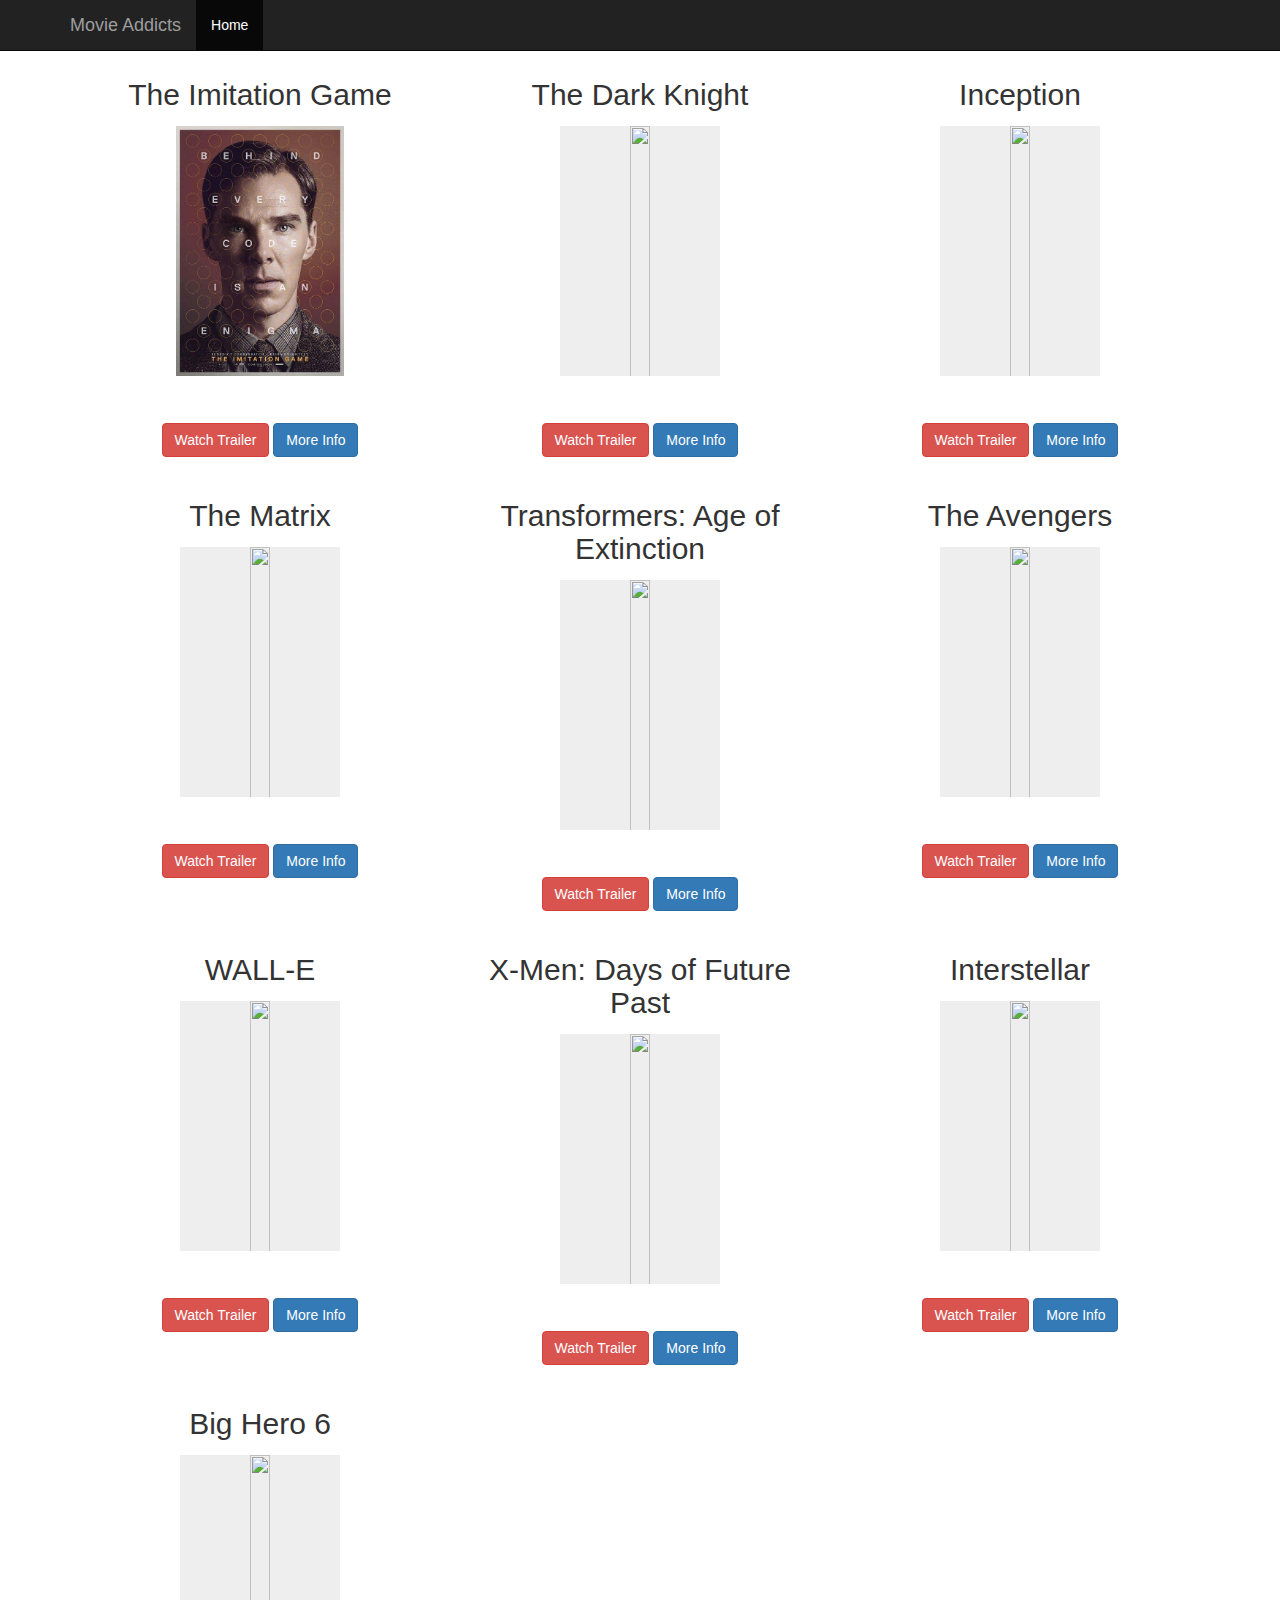
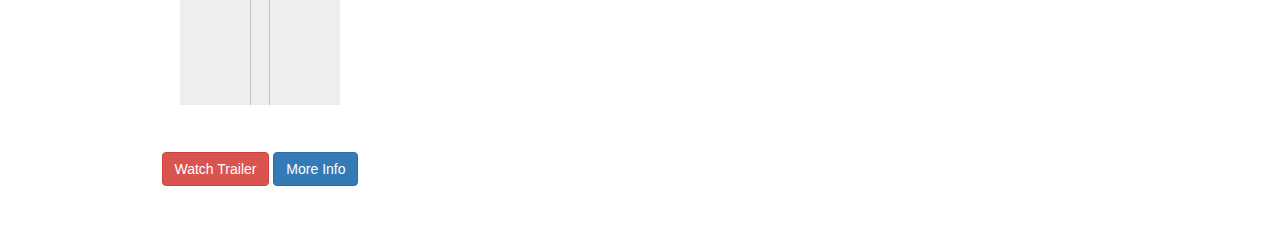
==== index.html @ ef3ccca5 "Update footer template and regenerate index.html" ====
<!DOCTYPE html>
<html lang="en">
<head>
    <meta charset="utf-8">
    <meta http-equiv="X-UA-Compatible" content="IE=edge">
    <meta name="viewport" content="width=device-width, initial-scale=1">
    <meta name="description" content="">
    <meta name="author" content="">
    <title>Movie Addicts</title>

    <!-- Bootstrap core CSS -->
    <link href="https://maxcdn.bootstrapcdn.com/bootstrap/3.3.2/css/bootstrap.min.css" rel="stylesheet">
    <link href="css/style.css" rel="stylesheet">
    <!-- HTML5 shim and Respond.js IE8 support of HTML5 elements and media queries -->
    <!--[if lt IE 9]>
    <script src="https://oss.maxcdn.com/html5shiv/3.7.2/html5shiv.min.js"></script>
    <script src="https://oss.maxcdn.com/respond/1.4.2/respond.min.js"></script>
    <![endif]-->
</head>
<body>

<div class="navbar navbar-inverse navbar-fixed-top" role="navigation">
    <div class="container">
        <div class="navbar-header">
            <button type="button" class="navbar-toggle collapsed" data-toggle="collapse" data-target=".navbar-collapse">
                <span class="sr-only">Toggle navigation</span>
                <span class="icon-bar"></span>
                <span class="icon-bar"></span>
                <span class="icon-bar"></span>
            </button>
            <a class="navbar-brand" href="#">Movie Addicts</a>
        </div>
        <div class="collapse navbar-collapse">
            <ul class="nav navbar-nav">
                <li class="active"><a href="#">Home</a></li>
            </ul>
        </div>
        <!--/.nav-collapse -->
    </div>
</div>

<div class="container">
<div class="tile-container col-sm-6 col-md-4">
    <h2>The Imitation Game</h2>
    <img class="tile-cover" src="images/movie_covers/the_imitation_game.jpg" width="220" height="342">

    <div class="rating" data-score="5"></div>
    <div class="option-buttons" data-trailer-youtube-id="S5CjKEFb-sM">
        <button class="play-trailer btn btn-danger">Watch Trailer</button>
        <button class="more-info btn btn-primary">More Info</button>
    </div>
    <div class="hidden">
        <div class="description">During World War II, mathematician Alan Turing tries to crack the enigma code with help from fellow mathematicians.</div>
        <div class="genre">Thriller | Drama | Biography</div>
        <div class="duration">114 min</div>
        <div class="movie-rating">PG-13</div>
        <div class="year">2014</div>
    </div>
</div>

<div class="tile-container col-sm-6 col-md-4">
    <h2>The Dark Knight</h2>
    <img class="tile-cover" src="images/movie_covers/the_dark_knight.jpg" width="220" height="342">

    <div class="rating" data-score="4.5"></div>
    <div class="option-buttons" data-trailer-youtube-id="EXeTwQWrcwY">
        <button class="play-trailer btn btn-danger">Watch Trailer</button>
        <button class="more-info btn btn-primary">More Info</button>
    </div>
    <div class="hidden">
        <div class="description">When the menace known as the Joker wreaks havoc and chaos on the people of Gotham, the caped crusader must come to terms with one of the greatest psychological tests of his ability to fight injustice.</div>
        <div class="genre">Action | Crime | Drama</div>
        <div class="duration">152 min</div>
        <div class="movie-rating">PG-13</div>
        <div class="year">2008</div>
    </div>
</div>
<div class="clearfix  visible-sm-block "></div>
<div class="tile-container col-sm-6 col-md-4">
    <h2>Inception</h2>
    <img class="tile-cover" src="images/movie_covers/inception.jpg" width="220" height="342">

    <div class="rating" data-score="4"></div>
    <div class="option-buttons" data-trailer-youtube-id="66TuSJo4dZM">
        <button class="play-trailer btn btn-danger">Watch Trailer</button>
        <button class="more-info btn btn-primary">More Info</button>
    </div>
    <div class="hidden">
        <div class="description">A thief who steals corporate secrets through use of dream-sharing technology is given the inverse task of planting an idea into the mind of a CEO.</div>
        <div class="genre">Action | Mystery | Sci-Fi</div>
        <div class="duration">148min</div>
        <div class="movie-rating">PG-13</div>
        <div class="year">2010</div>
    </div>
</div>
<div class="clearfix  visible-md-block  visible-lg-block "></div>
<div class="tile-container col-sm-6 col-md-4">
    <h2>The Matrix</h2>
    <img class="tile-cover" src="images/movie_covers/the_matrix.jpg" width="220" height="342">

    <div class="rating" data-score="4"></div>
    <div class="option-buttons" data-trailer-youtube-id="c3sBBRxDAqk">
        <button class="play-trailer btn btn-danger">Watch Trailer</button>
        <button class="more-info btn btn-primary">More Info</button>
    </div>
    <div class="hidden">
        <div class="description">A computer hacker learns from mysterious rebels about the true nature of his reality and his role in the war against its controllers.</div>
        <div class="genre">Action | Sci-Fi</div>
        <div class="duration">136min</div>
        <div class="movie-rating">R</div>
        <div class="year">1999</div>
    </div>
</div>
<div class="clearfix  visible-sm-block "></div>
<div class="tile-container col-sm-6 col-md-4">
    <h2>Transformers: Age of Extinction</h2>
    <img class="tile-cover" src="images/movie_covers/transformers_age_of_extinction.jpg" width="220" height="342">

    <div class="rating" data-score="3.25"></div>
    <div class="option-buttons" data-trailer-youtube-id="c3sBBRxDAqk">
        <button class="play-trailer btn btn-danger">Watch Trailer</button>
        <button class="more-info btn btn-primary">More Info</button>
    </div>
    <div class="hidden">
        <div class="description">Autobots must escape sight from a bounty hunter who takes control of the human serendipity: Unexpectedly, Optimus Prime and his remaining gang turn to a mechanic and his daughter for help.</div>
        <div class="genre">Action | Adventure | Sci-Fi</div>
        <div class="duration">165min</div>
        <div class="movie-rating">PG-13</div>
        <div class="year">2014</div>
    </div>
</div>

<div class="tile-container col-sm-6 col-md-4">
    <h2>The Avengers</h2>
    <img class="tile-cover" src="images/movie_covers/the_avengers.jpg" width="220" height="342">

    <div class="rating" data-score="4.5"></div>
    <div class="option-buttons" data-trailer-youtube-id="FAfR8omt-CY">
        <button class="play-trailer btn btn-danger">Watch Trailer</button>
        <button class="more-info btn btn-primary">More Info</button>
    </div>
    <div class="hidden">
        <div class="description">Earth's mightiest heroes must come together and learn to fight as a team if they are to stop the mischievous Loki and his alien army from enslaving humanity.</div>
        <div class="genre">Action | Adventure | Sci-Fi</div>
        <div class="duration">143min</div>
        <div class="movie-rating">PG-13</div>
        <div class="year">2012</div>
    </div>
</div>
<div class="clearfix  visible-sm-block  visible-md-block  visible-lg-block "></div>
<div class="tile-container col-sm-6 col-md-4">
    <h2>WALL-E</h2>
    <img class="tile-cover" src="images/movie_covers/wall-e.jpg" width="220" height="342">

    <div class="rating" data-score="4.5"></div>
    <div class="option-buttons" data-trailer-youtube-id="FAfR8omt-CY">
        <button class="play-trailer btn btn-danger">Watch Trailer</button>
        <button class="more-info btn btn-primary">More Info</button>
    </div>
    <div class="hidden">
        <div class="description">In the distant future, a small waste collecting robot inadvertently embarks on a space journey that will ultimately decide the fate of mankind.</div>
        <div class="genre">Animation | Adventure | Romance</div>
        <div class="duration">98min</div>
        <div class="movie-rating">G</div>
        <div class="year">2008</div>
    </div>
</div>

<div class="tile-container col-sm-6 col-md-4">
    <h2>X-Men: Days of Future Past</h2>
    <img class="tile-cover" src="images/movie_covers/x-men_days_of_future_past.jpg" width="220" height="342">

    <div class="rating" data-score="5"></div>
    <div class="option-buttons" data-trailer-youtube-id="FAfR8omt-CY">
        <button class="play-trailer btn btn-danger">Watch Trailer</button>
        <button class="more-info btn btn-primary">More Info</button>
    </div>
    <div class="hidden">
        <div class="description">The X-Men send Wolverine to the past in a desperate effort to change history and prevent an event that results in doom for both humans and mutants.</div>
        <div class="genre">Action | Adventure | Sci-Fi</div>
        <div class="duration">131min</div>
        <div class="movie-rating">PG-13</div>
        <div class="year">2014</div>
    </div>
</div>
<div class="clearfix  visible-sm-block "></div>
<div class="tile-container col-sm-6 col-md-4">
    <h2>Interstellar</h2>
    <img class="tile-cover" src="images/movie_covers/interstellar.jpg" width="220" height="342">

    <div class="rating" data-score="5"></div>
    <div class="option-buttons" data-trailer-youtube-id="FAfR8omt-CY">
        <button class="play-trailer btn btn-danger">Watch Trailer</button>
        <button class="more-info btn btn-primary">More Info</button>
    </div>
    <div class="hidden">
        <div class="description">A team of explorers travel through a wormhole in an attempt to ensure humanity's survival.</div>
        <div class="genre">Adventure | Sci-Fi</div>
        <div class="duration">169min</div>
        <div class="movie-rating">PG-13</div>
        <div class="year">2014</div>
    </div>
</div>
<div class="clearfix  visible-md-block  visible-lg-block "></div>
<div class="tile-container col-sm-6 col-md-4">
    <h2>Big Hero 6</h2>
    <img class="tile-cover" src="images/movie_covers/big_hero_6.jpg" width="220" height="342">

    <div class="rating" data-score="4"></div>
    <div class="option-buttons" data-trailer-youtube-id="PbA63a7H0bo">
        <button class="play-trailer btn btn-danger">Watch Trailer</button>
        <button class="more-info btn btn-primary">More Info</button>
    </div>
    <div class="hidden">
        <div class="description">The special bond that develops between plus-sized inflatable robot Baymax, and prodigy Hiro Hamada, who team up with a group of friends to form a band of high-tech heroes.</div>
        <div class="genre">Animation | Action | Adventure</div>
        <div class="duration">102min</div>
        <div class="movie-rating">PG</div>
        <div class="year">2014</div>
    </div>
</div>
<div class="clearfix  visible-sm-block "></div>
</div> <!-- ./container -->

<!-- Trailer Video Modal -->
<div class="modal fade" id="modal-trailer">
    <div class="modal-dialog">
        <div class="modal-content">
            <!-- Modal close button -->
            <a href="#" class="hanging-close" data-dismiss="modal" aria-hidden="true"><img src="images/close-button.png"></a>
            <!-- 16:9 aspect ratio -->
            <div id="trailer-container" class="embed-responsive embed-responsive-16by9">
            </div>
        </div>
    </div>
</div>

<!-- Movie Info Modal -->
<div class="modal fade" id="modal-movie-info">
    <div class="modal-dialog">
        <div class="modal-content">
            <h2 class="text-center"></h2>
            <div class="row">
                <div class="col-xs-6">
                    <div class="cover-container">
                        <img class="cover" src="">
                        <div class="clearfix"></div>
                        <div class="rating" data-score=""></div>
                        <p class="movie-rating"></p>
                    </div>
                </div>
                <div class="col-xs-6">
                    <p class="duration"></p>
                    <p class="genre"></p>
                    <p class="movie-rating rated"></p>
                    <p class="description"></p>
                </div>
            </div>
            <div class="btn-group pull-right">
                <button class="play-trailer btn btn-danger">Watch Trailer</button>
                <!-- Modal close button -->
                <button class="btn btn-primary" data-dismiss="modal" data-target="#modal-movie-info">Back</button>
            </div>
        </div>
    </div>
</div>

<div id="modal-movie-cover" class="modal fade" tabindex="-1" role="dialog" aria-labelledby="myModalLabel" aria-hidden="true">
    <div class="modal-dialog">
        <!-- Modal close button -->
        <a href="#" class="hanging-close" data-dismiss="modal" aria-hidden="true"><img src="images/close-button.png"></a>
        <div class="modal-content">
            <img src="" class="cover img-responsive">
        </div>
    </div>
</div>

<!-- Bootstrap core JavaScript
================================================== -->
<!-- Placed at the end of the document so the pages load faster -->
<script src="https://ajax.googleapis.com/ajax/libs/jquery/1.11.1/jquery.min.js"></script>
<script src="https://maxcdn.bootstrapcdn.com/bootstrap/3.3.2/js/bootstrap.min.js"></script>
<script src="js/vendor/jquery.raty.js"></script>
<script src="js/app.js"></script>
</body>
</html>
---- css/style.css ----
body {
    padding: 50px 0;
}

.tile-container {
    text-align: center;
    padding-top: 2em;
}

.tile-container h2 {
    margin: 0 0 0.5em;
}

.tile-container:hover {
    cursor: default;
}

.tile-cover {
    display: block;
    margin: 0 auto;
    width: auto;
    max-height: 250px;
}

.btn-group.center-buttons {
    position: absolute;
    left: 75%;
    transform: translate(-50%, -50%);
    top: 50%;
}

.cover-container {
    display: inline-block;
    width: 100%;
    text-align: center;
}

.tile-container:hover {
    background-color: #EEE;
    cursor: default;
}

.tile-cover {
    background-color: #EEE;
    cursor: zoom-in;
}

.rating {
    display: inline-block;
    margin: 1em 0;
}

.rating img {
    height: 1.5em;
}

.option-buttons {
    margin: 1em;
}

.btn:focus {
    outline: none;
}

.hanging-close {
    position: absolute;
    z-index: 999;
    right: -12px;
    top: -12px;
}

/** Movie Info Modal **/
#modal-movie-info p {
    margin-bottom: 1em;
}

#modal-movie-info img {
    max-height: 200px;
    width: auto;
}

#modal-movie-info h2 {
    margin-top: 0;
    padding-bottom: 0.5em;
    border-bottom: 1px solid gray;
}

#modal-movie-info .modal-content {
    padding: 1em;
    overflow: hidden;
}

.description:before {
    content: 'Description: \A';
    font-weight: bold;
    white-space: pre;
}

.duration:before {
    content: 'Duration: ';
    font-weight: bold;
}

.genre:before {
    content: 'Genre: ';
    font-weight: bold;
}

.rated {
    display: none;
}

.rated:before {
    content: 'Rated: ';
    font-weight: bold;
}

/* ./Movie Info Modal */

/** Movie cover popup **/
#modal-movie-cover .modal-content {
    background: transparent;
    overflow: hidden;
}


body > .cover {
    /* Used for calculating cover width in modal */
    max-width: 85%;
}

#modal-movie-cover .modal-dialog {
    margin: 0 auto;
}
/* ./Movie cover popup */

/* Mobile devices */
@media screen
and (max-width: 768px) {

    h2 {
        font-size: 2em;
    }

    .tile-cover {
        max-height: 200px;
    }

    .btn {
        font-size: 0.9em;
    }

}

@media screen
and (max-width: 480px) {

    #modal-movie-info .cover-container {
        display: none;
    }

    #modal-movie-info .col-xs-6 {
        width: 100%;
    }

    .rated {
        display: block !important;
    }
}
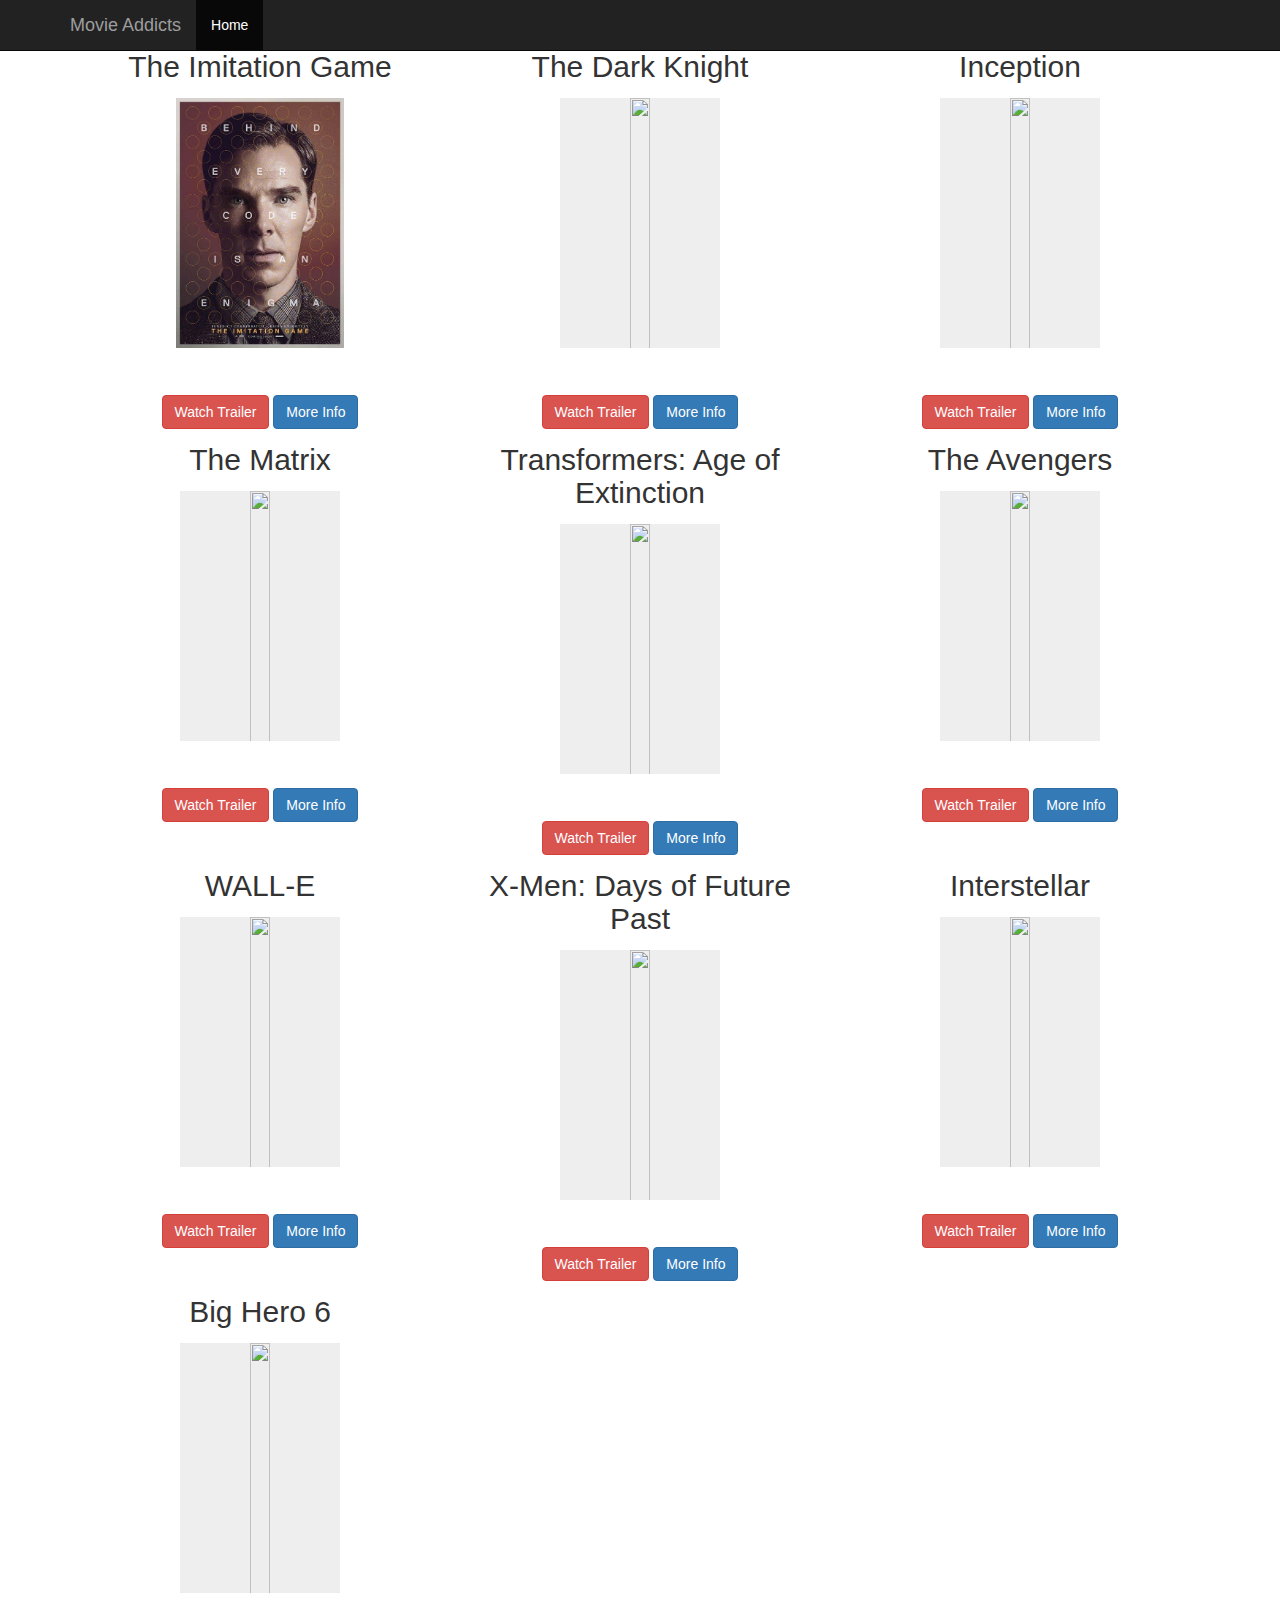
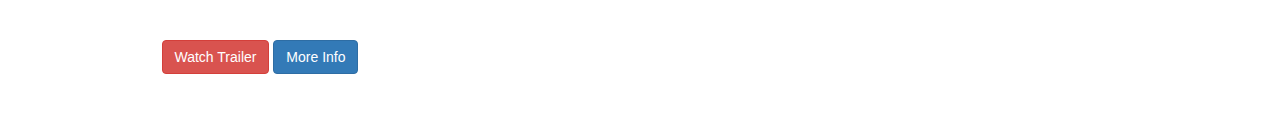
==== commit cf9c8629: "fix trailer urls" ====
--- a/index.html
+++ b/index.html
@@ -99,7 +99,7 @@
     <img class="tile-cover" src="images/movie_covers/the_matrix.jpg" width="220" height="342">
 
     <div class="rating" data-score="4"></div>
-    <div class="option-buttons" data-trailer-youtube-id="c3sBBRxDAqk">
+    <div class="option-buttons" data-trailer-youtube-id="m8e-FF8MsqU">
         <button class="play-trailer btn btn-danger">Watch Trailer</button>
         <button class="more-info btn btn-primary">More Info</button>
     </div>
@@ -117,7 +117,7 @@
     <img class="tile-cover" src="images/movie_covers/transformers_age_of_extinction.jpg" width="220" height="342">
 
     <div class="rating" data-score="3.25"></div>
-    <div class="option-buttons" data-trailer-youtube-id="c3sBBRxDAqk">
+    <div class="option-buttons" data-trailer-youtube-id="95S1vfq9QnI">
         <button class="play-trailer btn btn-danger">Watch Trailer</button>
         <button class="more-info btn btn-primary">More Info</button>
     </div>
@@ -135,7 +135,7 @@
     <img class="tile-cover" src="images/movie_covers/the_avengers.jpg" width="220" height="342">
 
     <div class="rating" data-score="4.5"></div>
-    <div class="option-buttons" data-trailer-youtube-id="FAfR8omt-CY">
+    <div class="option-buttons" data-trailer-youtube-id="eOrNdBpGMv8">
         <button class="play-trailer btn btn-danger">Watch Trailer</button>
         <button class="more-info btn btn-primary">More Info</button>
     </div>
@@ -153,7 +153,7 @@
     <img class="tile-cover" src="images/movie_covers/wall-e.jpg" width="220" height="342">
 
     <div class="rating" data-score="4.5"></div>
-    <div class="option-buttons" data-trailer-youtube-id="FAfR8omt-CY">
+    <div class="option-buttons" data-trailer-youtube-id="8-_9n5DtKOc">
         <button class="play-trailer btn btn-danger">Watch Trailer</button>
         <button class="more-info btn btn-primary">More Info</button>
     </div>
@@ -171,7 +171,7 @@
     <img class="tile-cover" src="images/movie_covers/x-men_days_of_future_past.jpg" width="220" height="342">
 
     <div class="rating" data-score="5"></div>
-    <div class="option-buttons" data-trailer-youtube-id="FAfR8omt-CY">
+    <div class="option-buttons" data-trailer-youtube-id="pK2zYHWDZKo">
         <button class="play-trailer btn btn-danger">Watch Trailer</button>
         <button class="more-info btn btn-primary">More Info</button>
     </div>
@@ -189,7 +189,7 @@
     <img class="tile-cover" src="images/movie_covers/interstellar.jpg" width="220" height="342">
 
     <div class="rating" data-score="5"></div>
-    <div class="option-buttons" data-trailer-youtube-id="FAfR8omt-CY">
+    <div class="option-buttons" data-trailer-youtube-id="0vxOhd4qlnA">
         <button class="play-trailer btn btn-danger">Watch Trailer</button>
         <button class="more-info btn btn-primary">More Info</button>
     </div>
@@ -207,7 +207,7 @@
     <img class="tile-cover" src="images/movie_covers/big_hero_6.jpg" width="220" height="342">
 
     <div class="rating" data-score="4"></div>
-    <div class="option-buttons" data-trailer-youtube-id="PbA63a7H0bo">
+    <div class="option-buttons" data-trailer-youtube-id="rD5OA6sQ97M">
         <button class="play-trailer btn btn-danger">Watch Trailer</button>
         <button class="more-info btn btn-primary">More Info</button>
     </div>
--- a/css/style.css
+++ b/css/style.css
@@ -5,7 +5,7 @@
 
 .tile-container {
     text-align: center;
-    padding-top: 2em;
+    /*padding-bottom: 16px;*/
 }
 
 .tile-container h2 {
@@ -147,6 +147,10 @@
         max-height: 200px;
     }
 
+    .tile-container {
+        padding-bottom: 1em;
+    }
+
     .btn {
         font-size: 0.9em;
     }
